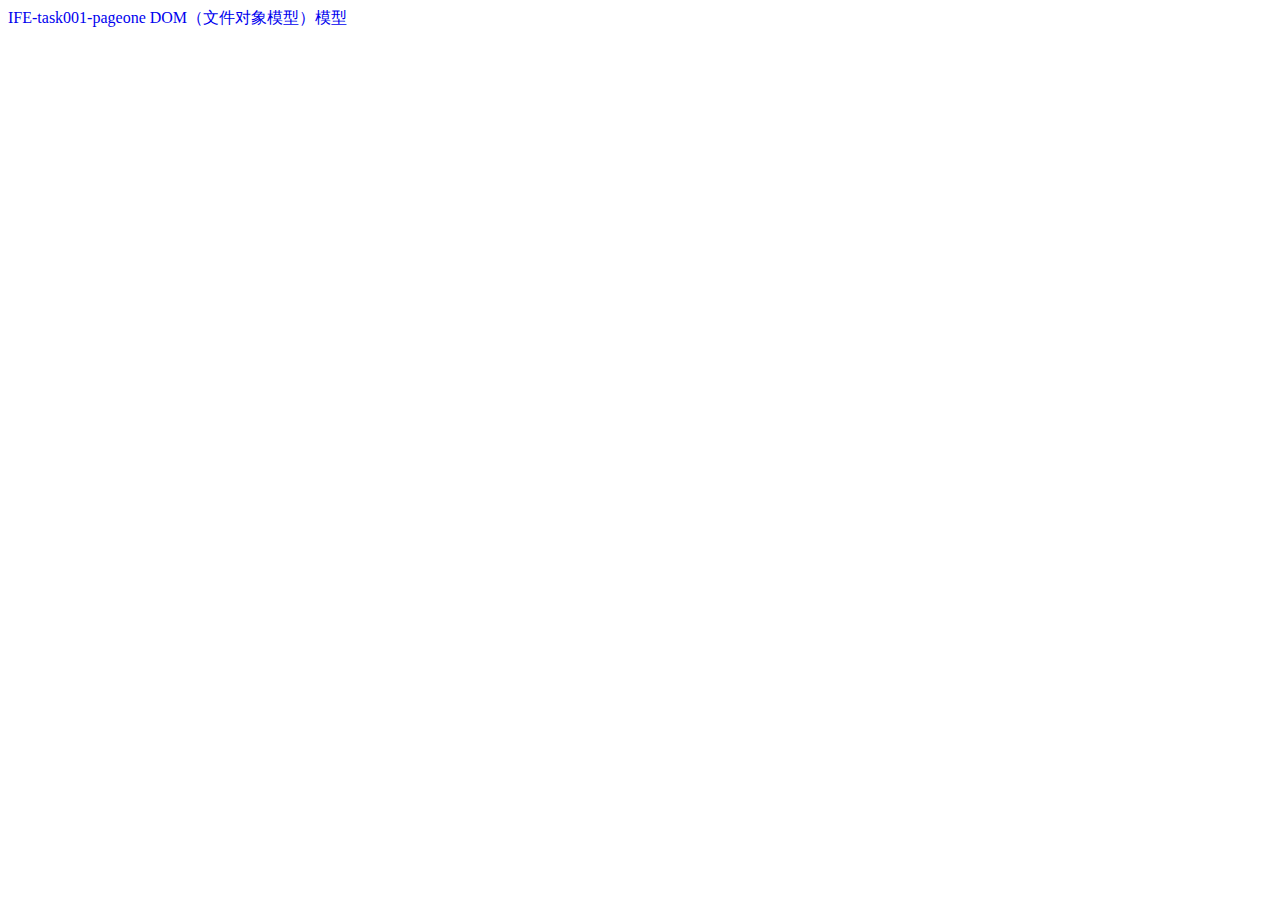
==== article.html @ 377612d4 "Update article.html" ====
<!DOCTYPE html>
<html>
<head>
<style>
  a{
  	text-decoration:none;
  }		
</style>
<meta charset="utf-8">
	<title>myArticle</title>
    <link rel="stylesheet" type="text/css" >
<body>
<a href="https://pattyluo.github.io/ifetask001-001.html">IFE-task001-pageone</a>
<a href="DOM.html">DOM（文件对象模型）模型</a>

</body>

</head>
</html>
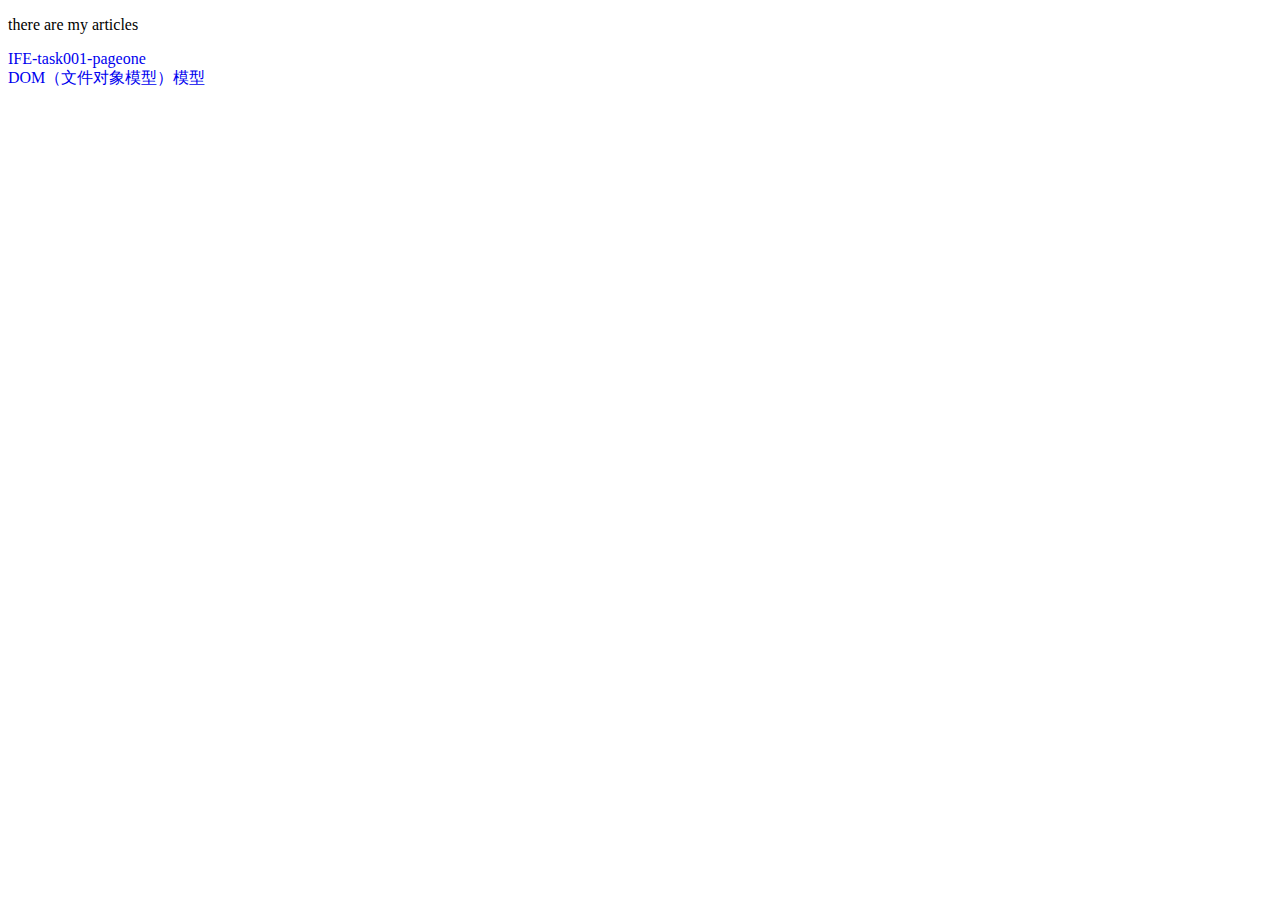
==== commit 7fade1cd: "Update article.html" ====
--- a/article.html
+++ b/article.html
@@ -2,15 +2,14 @@
 <html>
 <head>
 <style>
-  a{
-  	text-decoration:none;
-  }		
+  a{text-decoration:none;}		
 </style>
 <meta charset="utf-8">
 	<title>myArticle</title>
     <link rel="stylesheet" type="text/css" >
 <body>
-<a href="https://pattyluo.github.io/ifetask001-001.html">IFE-task001-pageone</a>
+<p>there are my articles</p>
+<a href="https://pattyluo.github.io/ifetask001-001.html">IFE-task001-pageone</a><br/>
 <a href="DOM.html">DOM（文件对象模型）模型</a>
 
 </body>
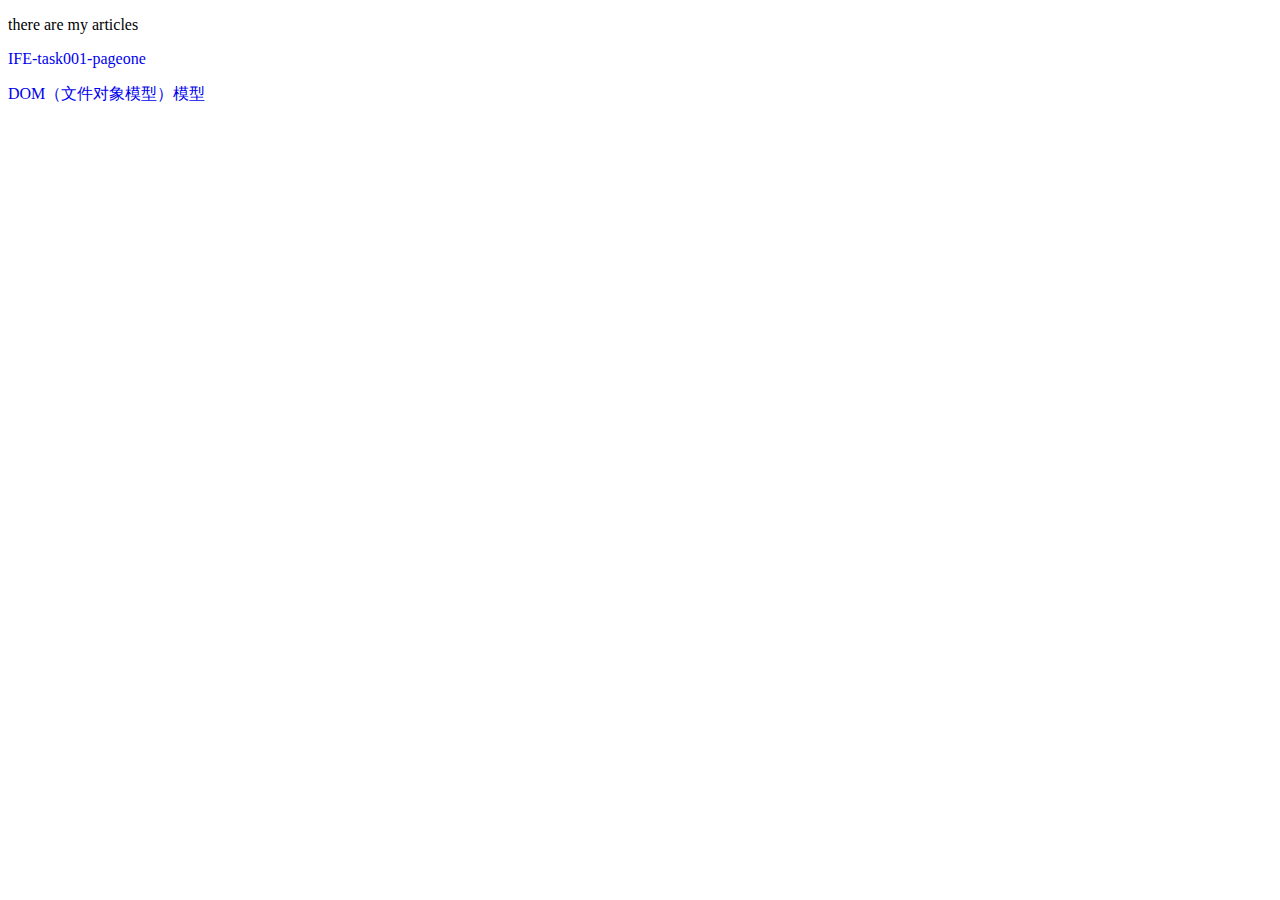
==== commit a309a1b6: "Update article.html" ====
--- a/article.html
+++ b/article.html
@@ -10,6 +10,7 @@
 <body>
 <p>there are my articles</p>
 <a href="https://pattyluo.github.io/ifetask001-001.html">IFE-task001-pageone</a><br/>
+<p></p>
 <a href="DOM.html">DOM（文件对象模型）模型</a>
 
 </body>
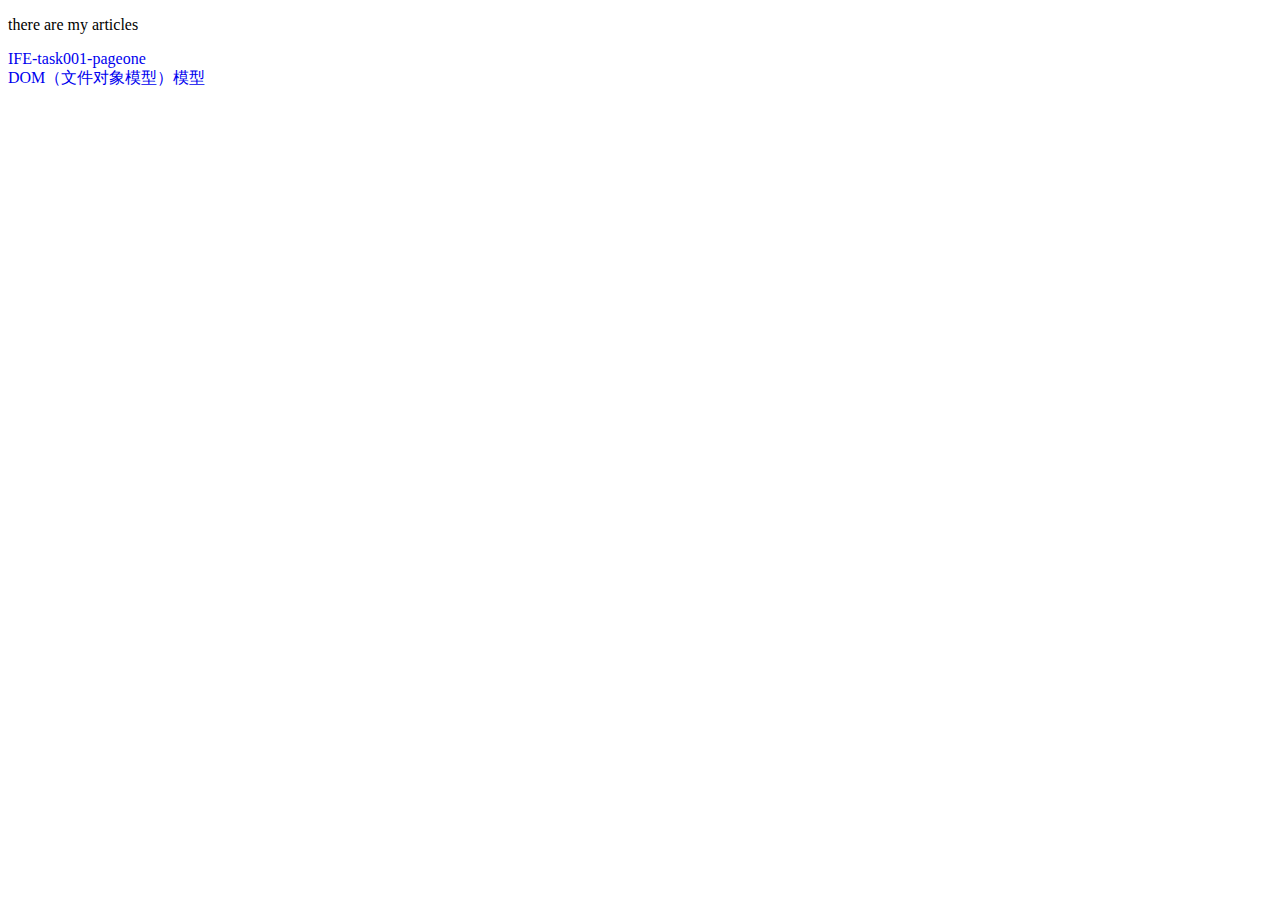
==== commit 15b85c6b: "Update article.html" ====
--- a/article.html
+++ b/article.html
@@ -9,9 +9,8 @@
     <link rel="stylesheet" type="text/css" >
 <body>
 <p>there are my articles</p>
-<a href="https://pattyluo.github.io/ifetask001-001.html">IFE-task001-pageone</a><br/>
-<p></p>
-<a href="DOM.html">DOM（文件对象模型）模型</a>
+<a href="ifetask001-001.html">IFE-task001-pageone</a><br/>
+<a href="dom.html">DOM（文件对象模型）模型</a>
 
 </body>
 
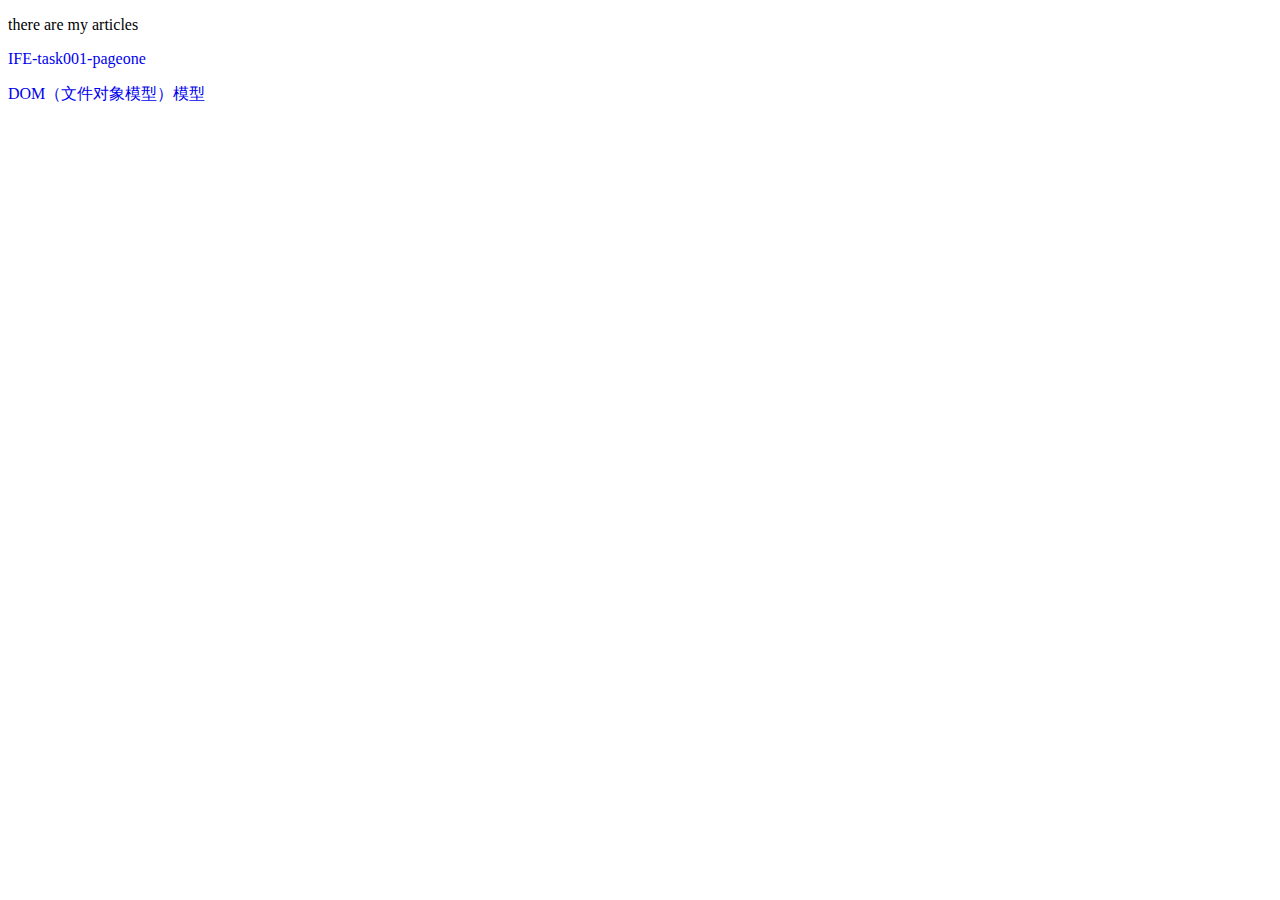
==== commit a0940b31: "Update article.html" ====
--- a/article.html
+++ b/article.html
@@ -10,7 +10,8 @@
 <body>
 <p>there are my articles</p>
 <a href="ifetask001-001.html">IFE-task001-pageone</a><br/>
-<a href="dom.html">DOM（文件对象模型）模型</a>
+<p></p>
+<a href="https://pattyluo.github.io/dom.html">DOM（文件对象模型）模型</a>
 
 </body>
 
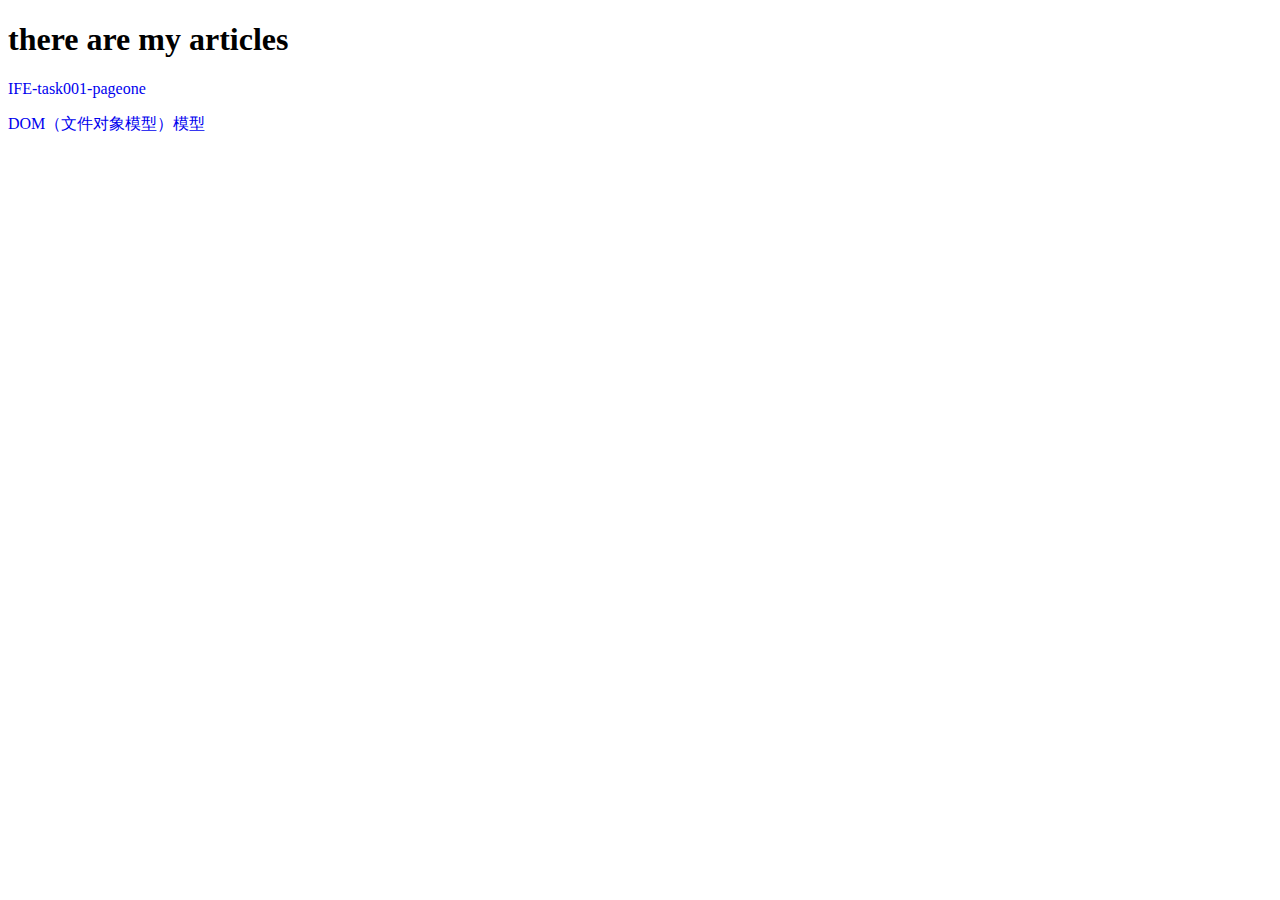
==== commit b6994c33: "Update article.html" ====
--- a/article.html
+++ b/article.html
@@ -8,7 +8,7 @@
 	<title>myArticle</title>
     <link rel="stylesheet" type="text/css" >
 <body>
-<p>there are my articles</p>
+<h1>there are my articles</h1>
 <a href="ifetask001-001.html">IFE-task001-pageone</a><br/>
 <p></p>
 <a href="https://pattyluo.github.io/dom.html">DOM（文件对象模型）模型</a>
